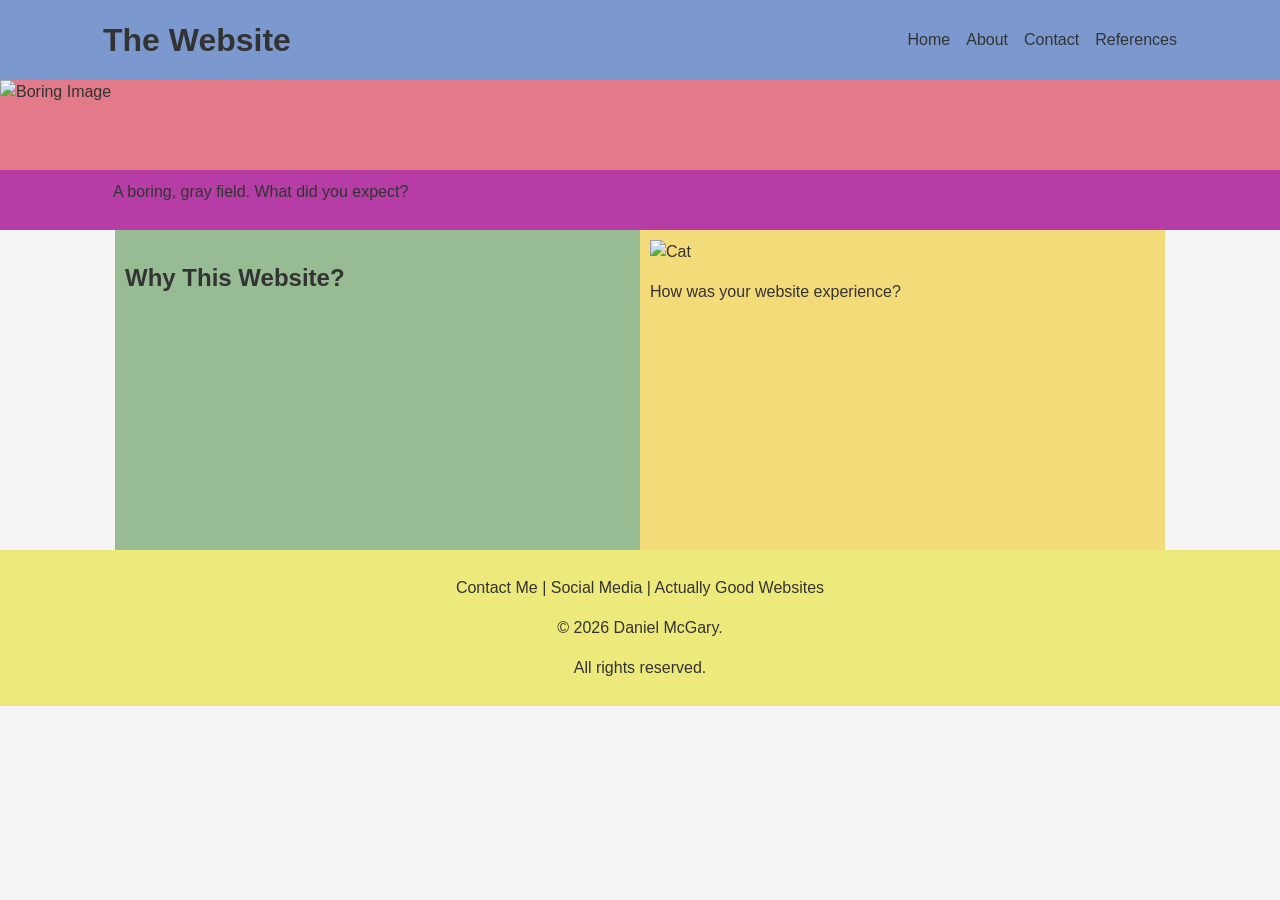
==== milestone5/index.html @ 15cccdc9 "adding milestone5 folder and contents, no changes to content from milestone4" ====
<!DOCTYPE html>
<html lang="en">

<head>
    <meta charset="UTF-8">
    <meta name="viewport" content="width=device-width, initial-scale=1.0">
    <title>The Website</title>
    <link rel="stylesheet" href="style.css">
</head>

<body>
    <header>
        <h1>The Website</h1>
        <nav id="main-nav">
            <ul>
                <li><a href="index.html">Home</a></li>
                <li><a href="about.html">About</a></li>
                <li><a href="contact.html">Contact</a></li>
                <li><a href="references.html">References</a></li>
            </ul>
        </nav>
    </header>
    <div class="boring-pic">
        <figure>
            <img src="boring-image.jpg" alt="Boring Image">
            <figcaption class="boring-pic-description">A boring, gray field. What did you expect?</figcaption>
        </figure>
    </div>
    <main class="main-content">
        <h2>Why This Website?</h2>
        <p></p>
        <!--more will be added here later for body picture and interactable elements-->
    </main>
    <aside class="additional-details">
        <img src="cat.jpg" alt="Cat">
        <p>How was your website experience?</p>
    </aside>
    <footer>
        <p>Contact Me | Social Media | Actually Good Websites</p>
        <p>&copy; 2026 Daniel McGary.</p>
        <p>All rights reserved.</p>
    </footer>
</body>

</html>
---- milestone5/style.css ----
/*root rule here if needed*/

html {
    /*
    font-family: Arial, Helvetica, sans-serif;
    font-size: 16px;
    line-height: 1.5;
    color: #333;
    background-color: #f5f5f5;
    */
    scroll-behavior: smooth;
}

body {
    display: grid;
    grid-template-columns: minmax(0px, 1fr) repeat(6, minmax(0, 175px)) minmax(0px, 1fr);
    column-gap: 0;
    margin: 0;
    padding-left: 103px;
    padding-right: 103px;
    font-family: Arial, Helvetica, sans-serif;
    font-size: 16px;
    line-height: 1.5;
    color: #333;
    background-color: #f5f5f5;
}

header {
    grid-column: 1 / -1;
    display: flex;
    align-items: center;
    justify-content: space-between;
    background-color: #023EA880;
    margin-left: -103px;
    margin-right: -103px;
    padding: 10px 103px;
    text-align: left;
    min-height: 60px;
}

h1 {
    margin: 0;
}

nav {
    padding: 0;
}

nav ul {
    display: flex;
    flex-wrap: wrap;
    gap: 1rem;
    margin: 0;
    padding: 0;
    list-style: none;
}

nav a {
    color: inherit;
    text-decoration: none;
}


.boring-pic {
    grid-column: 1 / -1;
    display: flex;
    margin-left: -103px;
    margin-right: -103px;
    background-color: #D1001F80;
    min-height: 150px;
}

.boring-pic figure {
    display: flex;
    flex: 1;
    flex-direction: column;
    margin: 0;
}

.boring-pic-description {
    margin-top: auto;
    padding: 10px 113px;
    background-color: #8A00C280;
    min-height: 40px;
    text-align: left;
}

.main-content {
    grid-column: 2 / 5;
    background-color: #3B813280;
    min-height: 300px;
    padding: 10px;
}

.additional-details {
    grid-column: 5 / 8;
    background-color: #F2C10080;
    min-height: 300px;
    padding: 10px;
}

footer {
    grid-column: 1 / -1;
    background-color: #E5DE0080;
    margin-left: -103px;
    margin-right: -103px;
    padding: 10px 103px;
    text-align: center;
    min-height: 50px;
}
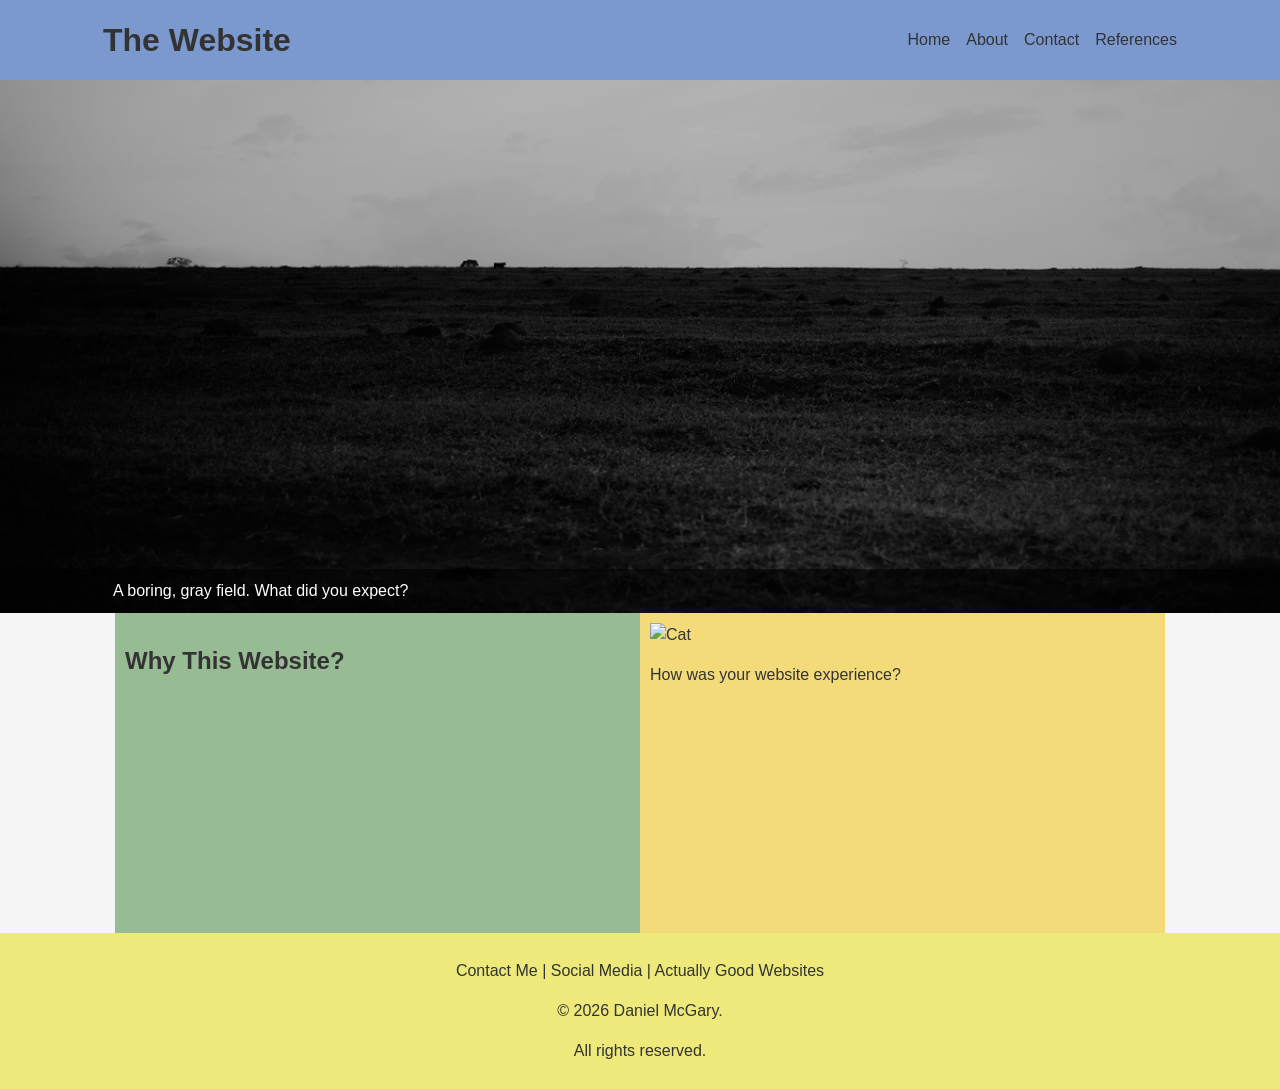
==== commit 8f3a8bb4: "added hero image and merged figcaption with it at 60% opacity" ====
--- a/milestone5/index.html
+++ b/milestone5/index.html
@@ -22,7 +22,7 @@
     </header>
     <div class="boring-pic">
         <figure>
-            <img src="boring-image.jpg" alt="Boring Image">
+            <img src="Hero Image.png" alt="Boring Image">
             <figcaption class="boring-pic-description">A boring, gray field. What did you expect?</figcaption>
         </figure>
     </div>
--- a/milestone5/style.css
+++ b/milestone5/style.css
@@ -1,13 +1,11 @@
 /*root rule here if needed*/
 
 html {
-    /*
     font-family: Arial, Helvetica, sans-serif;
     font-size: 16px;
     line-height: 1.5;
     color: #333;
     background-color: #f5f5f5;
-    */
     scroll-behavior: smooth;
 }
 
@@ -63,24 +61,38 @@
 
 .boring-pic {
     grid-column: 1 / -1;
-    display: flex;
+    display: grid;
     margin-left: -103px;
     margin-right: -103px;
-    background-color: #D1001F80;
+    /*background-color: #D1001F80;*/
     min-height: 150px;
 }
 
 .boring-pic figure {
     display: flex;
+    width: 100%;
     flex: 1;
     flex-direction: column;
     margin: 0;
+    position: relative;
+}
+
+.boring-pic img {
+    display: block;
+    width: 100%;
+    height: auto;
 }
 
 .boring-pic-description {
     margin-top: auto;
     padding: 10px 113px;
-    background-color: #8A00C280;
+    position: absolute;
+    bottom: 0;
+    left: 0;
+    width: 100%;
+    box-sizing: border-box;
+    background-color: rgba(0, 0, 0, 0.6);
+    color: #ffffff;
     min-height: 40px;
     text-align: left;
 }
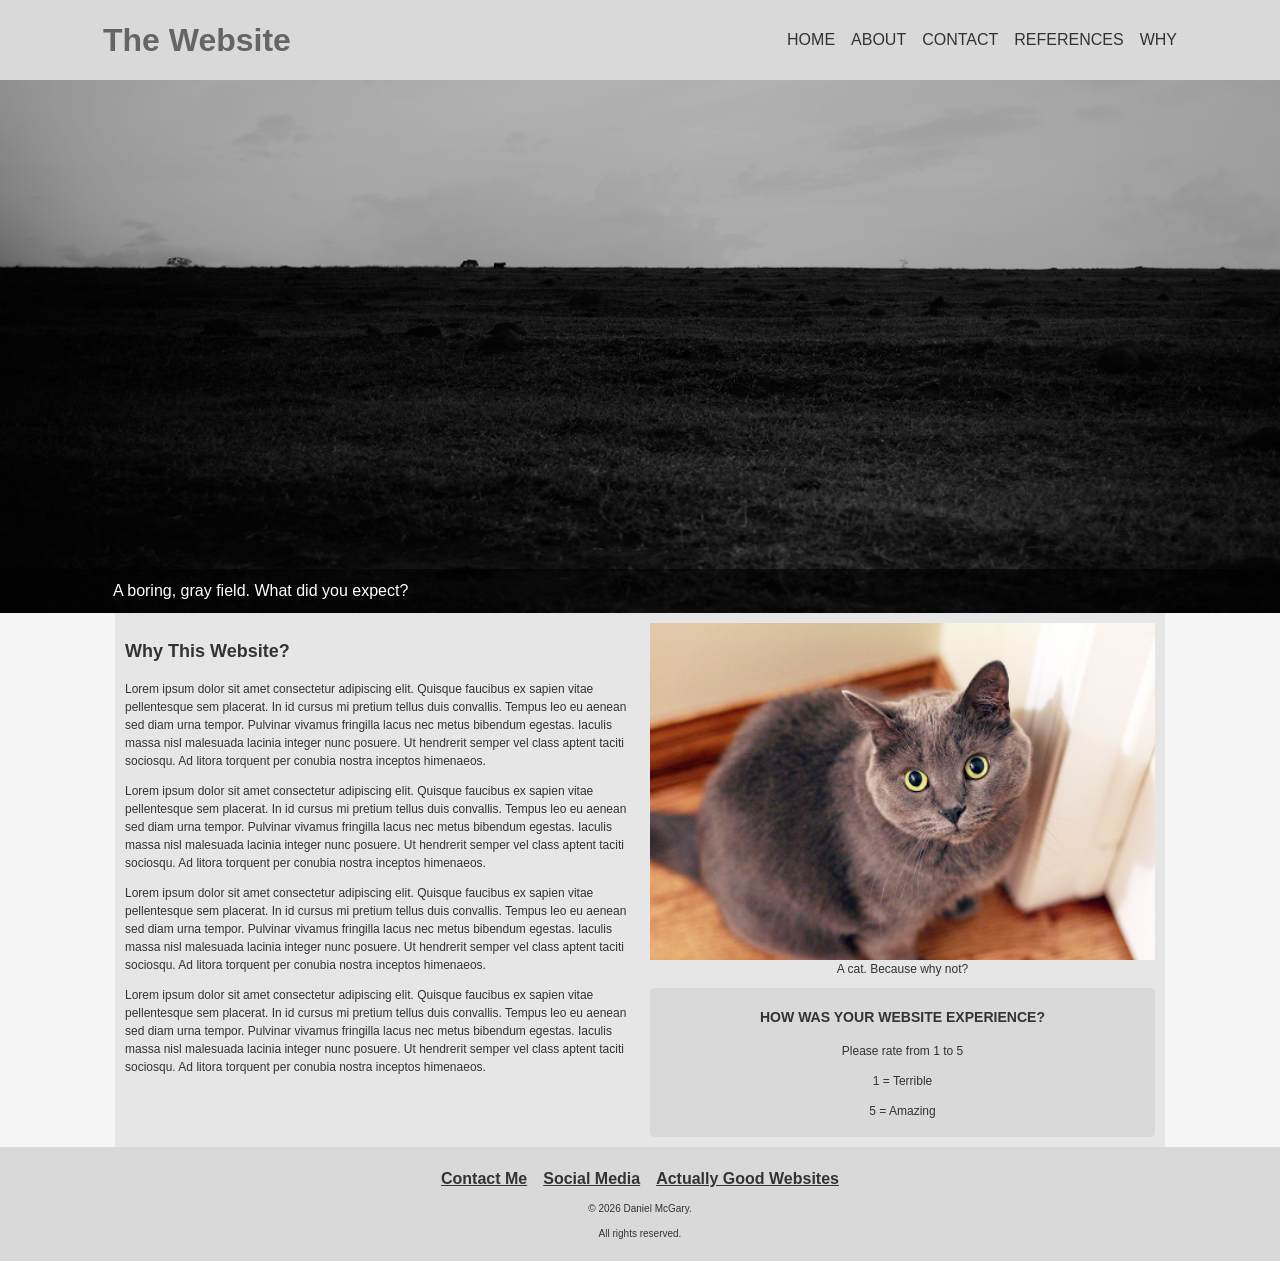
==== commit 50f2764f: "added most of content for main section and fleshed out footer" ====
--- a/milestone5/index.html
+++ b/milestone5/index.html
@@ -13,10 +13,11 @@
         <h1>The Website</h1>
         <nav id="main-nav">
             <ul>
-                <li><a href="index.html">Home</a></li>
-                <li><a href="about.html">About</a></li>
-                <li><a href="contact.html">Contact</a></li>
-                <li><a href="references.html">References</a></li>
+                <li><a href="index.html">HOME</a></li>
+                <li><a href="about.html">ABOUT</a></li>
+                <li><a href="contact.html">CONTACT</a></li>
+                <li><a href="references.html">REFERENCES</a></li>
+                <li><a href="why.html">WHY</a></li>
             </ul>
         </nav>
     </header>
@@ -28,15 +29,38 @@
     </div>
     <main class="main-content">
         <h2>Why This Website?</h2>
-        <p></p>
-        <!--more will be added here later for body picture and interactable elements-->
+        <p>Lorem ipsum dolor sit amet consectetur adipiscing elit. Quisque faucibus ex sapien vitae pellentesque sem placerat. In id cursus mi pretium tellus duis convallis. Tempus leo eu aenean sed diam urna tempor. Pulvinar vivamus fringilla lacus nec metus bibendum egestas. Iaculis massa nisl malesuada lacinia integer nunc posuere. Ut hendrerit semper vel class aptent taciti sociosqu. Ad litora torquent per conubia nostra inceptos himenaeos.
+</p>
+        <p>Lorem ipsum dolor sit amet consectetur adipiscing elit. Quisque faucibus ex sapien vitae pellentesque sem placerat. In id cursus mi pretium tellus duis convallis. Tempus leo eu aenean sed diam urna tempor. Pulvinar vivamus fringilla lacus nec metus bibendum egestas. Iaculis massa nisl malesuada lacinia integer nunc posuere. Ut hendrerit semper vel class aptent taciti sociosqu. Ad litora torquent per conubia nostra inceptos himenaeos.
+</p>
+        <p>Lorem ipsum dolor sit amet consectetur adipiscing elit. Quisque faucibus ex sapien vitae pellentesque sem placerat. In id cursus mi pretium tellus duis convallis. Tempus leo eu aenean sed diam urna tempor. Pulvinar vivamus fringilla lacus nec metus bibendum egestas. Iaculis massa nisl malesuada lacinia integer nunc posuere. Ut hendrerit semper vel class aptent taciti sociosqu. Ad litora torquent per conubia nostra inceptos himenaeos.
+</p>
+        <p>Lorem ipsum dolor sit amet consectetur adipiscing elit. Quisque faucibus ex sapien vitae pellentesque sem placerat. In id cursus mi pretium tellus duis convallis. Tempus leo eu aenean sed diam urna tempor. Pulvinar vivamus fringilla lacus nec metus bibendum egestas. Iaculis massa nisl malesuada lacinia integer nunc posuere. Ut hendrerit semper vel class aptent taciti sociosqu. Ad litora torquent per conubia nostra inceptos himenaeos.</p>
+
     </main>
     <aside class="additional-details">
-        <img src="cat.jpg" alt="Cat">
-        <p>How was your website experience?</p>
+        <img src="cat_image.png" alt="Cat">
+        <figcaption class="cat-image-description">A cat. Because why not?</figcaption>
+        <div class="feedback">
+            <h3>HOW WAS YOUR WEBSITE EXPERIENCE?</h3>
+            <p>Please rate from 1 to 5</p>
+            <p>1 = Terrible</p>
+            <!--
+            <p>2 = Bad</p>
+            <p>3 = Average</p>
+            <p>4 = Good</p>
+            -->
+            <p>5 = Amazing</p>
+        </div>
     </aside>
     <footer>
-        <p>Contact Me | Social Media | Actually Good Websites</p>
+        <nav class="footer-links" aria-label="Footer">
+            <ul>
+                <li><a href="contact.html">Contact Me</a></li>
+                <li><a href="#">Social Media</a></li>
+                <li><a href="references.html">Actually Good Websites</a></li>
+            </ul>
+        </nav>
         <p>&copy; 2026 Daniel McGary.</p>
         <p>All rights reserved.</p>
     </footer>
--- a/milestone5/style.css
+++ b/milestone5/style.css
@@ -28,7 +28,7 @@
     display: flex;
     align-items: center;
     justify-content: space-between;
-    background-color: #023EA880;
+    background-color: #D9D9D9;
     margin-left: -103px;
     margin-right: -103px;
     padding: 10px 103px;
@@ -38,6 +38,7 @@
 
 h1 {
     margin: 0;
+    color: #656565;
 }
 
 nav {
@@ -99,24 +100,62 @@
 
 .main-content {
     grid-column: 2 / 5;
-    background-color: #3B813280;
+    background-color: #00000010;
+    min-height: 300px;
+    padding: 10px;
+    font-size: 12px;
+}
+
+.additional-details {
+    grid-column: 5 / 8;
+    background-color: #00000010;
     min-height: 300px;
     padding: 10px;
 }
 
-.additional-details {
-    grid-column: 5 / 8;
-    background-color: #F2C10080;
-    min-height: 300px;
-    padding: 10px;
+.additional-details img {
+    display: block;
+    width: 100%;
+    height: auto;
+}
+
+.additional-details figcaption {
+    text-align: center;
+    font-size: 12px;
+    color: #333;
+}
+
+.additional-details .feedback {
+    margin-top: 10px;
+    text-align: center;
+    background-color: #D9D9D9;
+    padding: 5px;
+    border-radius: 5px;
+    font-size: 12px;
 }
 
 footer {
     grid-column: 1 / -1;
-    background-color: #E5DE0080;
+    background-color: #D9D9D9;
     margin-left: -103px;
     margin-right: -103px;
     padding: 10px 103px;
     text-align: center;
     min-height: 50px;
+    font-size: 10px;
+}
+
+.footer-links {
+    margin-top: 10px;
+    font-size: 16px;
+    font-weight: bold;
+}
+
+.footer-links ul {
+    justify-content: center;
+}
+
+.footer-links a {
+    color: inherit;
+    text-decoration: underline;
 }
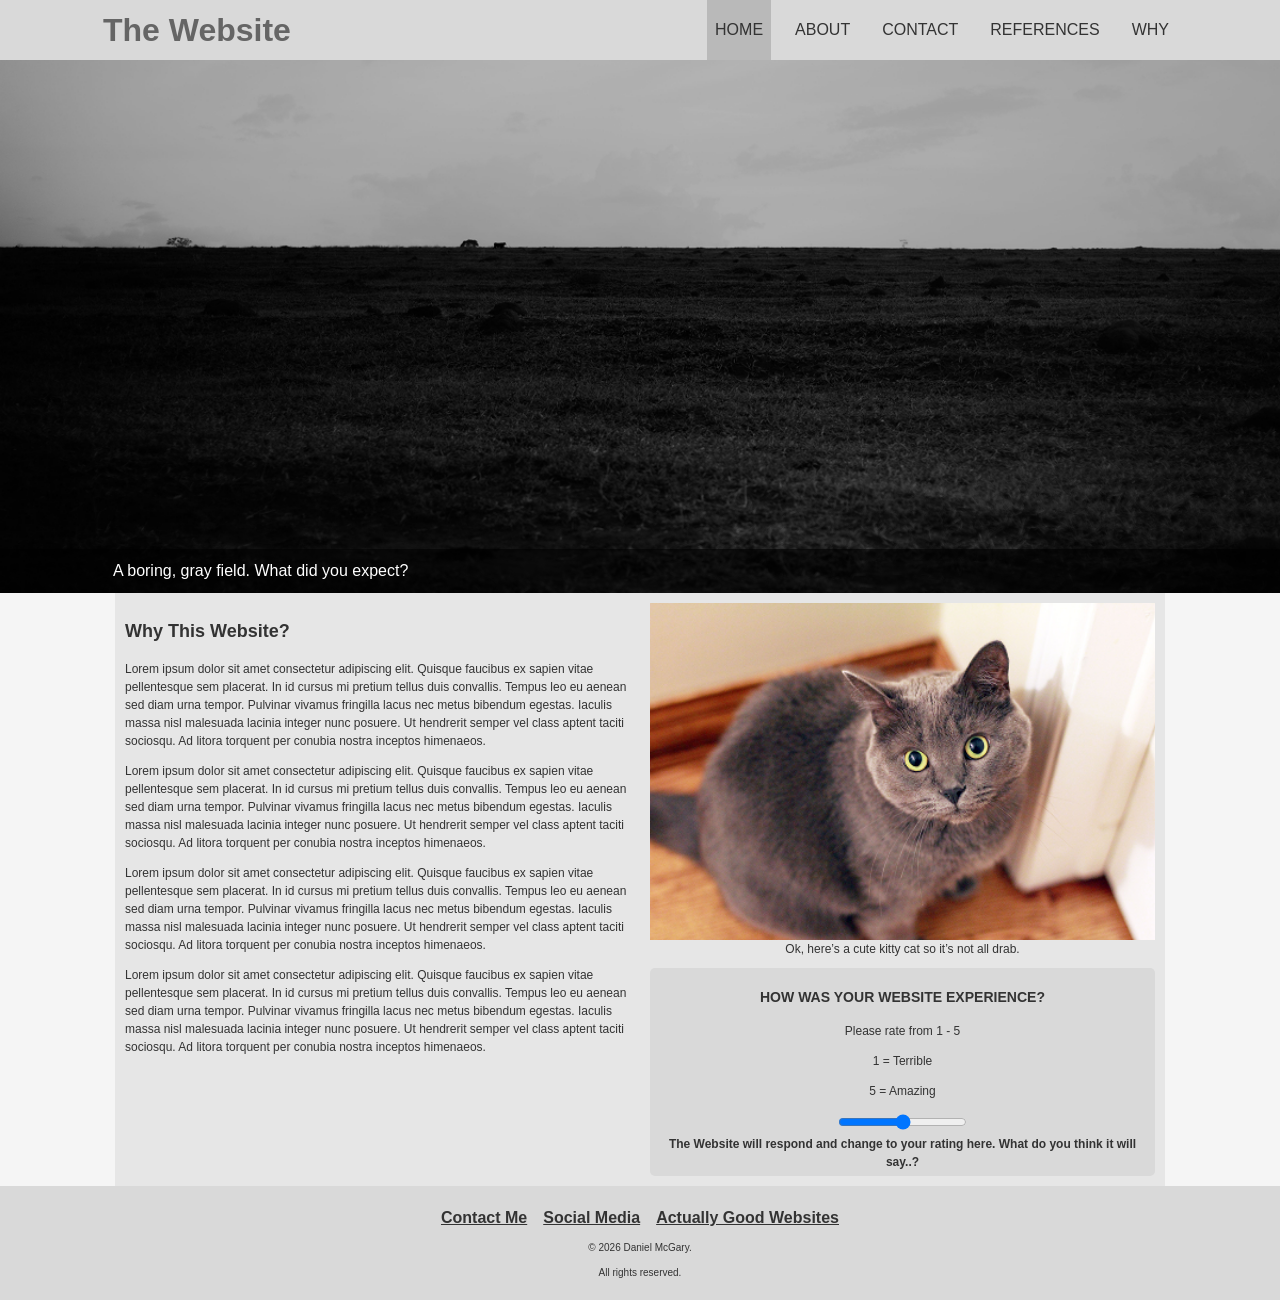
==== commit fc835a81: "added slidebar, feedback responses, and navbar highlight to indicate current site location." ====
--- a/milestone5/index.html
+++ b/milestone5/index.html
@@ -13,7 +13,7 @@
         <h1>The Website</h1>
         <nav id="main-nav">
             <ul>
-                <li><a href="index.html">HOME</a></li>
+                <li><a href="index.html" aria-current="page">HOME</a></li>
                 <li><a href="about.html">ABOUT</a></li>
                 <li><a href="contact.html">CONTACT</a></li>
                 <li><a href="references.html">REFERENCES</a></li>
@@ -40,17 +40,17 @@
     </main>
     <aside class="additional-details">
         <img src="cat_image.png" alt="Cat">
-        <figcaption class="cat-image-description">A cat. Because why not?</figcaption>
+        <figcaption class="cat-image-description">Ok, here’s a cute kitty cat so it’s not all drab.</figcaption>
         <div class="feedback">
             <h3>HOW WAS YOUR WEBSITE EXPERIENCE?</h3>
-            <p>Please rate from 1 to 5</p>
+            <p>Please rate from 1 - 5</p>
             <p>1 = Terrible</p>
-            <!--
-            <p>2 = Bad</p>
-            <p>3 = Average</p>
-            <p>4 = Good</p>
-            -->
             <p>5 = Amazing</p>
+            <input type="range" min="1" max="5" step="0.01" value="3" class="slider" id="experienceSlider"
+                aria-label="How was your website experience?" aria-valuetext="Average">
+            <p id="sliderValue" class="rating-response" aria-hidden="true">
+                <span id="ratingFrom">The Website will respond and change to your rating here. What do you think it will say..?</span><span id="ratingTo"></span>
+            </p>
         </div>
     </aside>
     <footer>
@@ -64,6 +64,65 @@
         <p>&copy; 2026 Daniel McGary.</p>
         <p>All rights reserved.</p>
     </footer>
+    <script>
+        const experienceSlider = document.getElementById("experienceSlider");
+        const ratingFrom = document.getElementById("ratingFrom");
+        const ratingTo = document.getElementById("ratingTo");
+        const ratings = ["Geez, that's a bit harsh. Was it really that bad?",
+        "Yeah, That's about what I expected. Now go touch grass or something.",
+        "You either didn't touch the slider or you really think this is the middle of the road. Ok, I guess?",
+        "Uhh, what? I mean, I guess that's a fair rating. Thanks for the feedback.",
+        "Wha- wh- why? I mean, thanks for the feedback, but I don't know what I did to deserve this. Sure, I guess."
+        ];
+
+        function updateRating() {
+            const value = Number(experienceSlider.value);
+            const lowerIndex = Math.floor(value) - 1;
+            const upperIndex = Math.min(lowerIndex + 1, ratings.length - 1);
+            const progress = value - Math.floor(value);
+
+            ratingFrom.textContent = ratings[lowerIndex];
+            ratingFrom.style.opacity = String(1 - progress);
+            ratingTo.textContent = ratings[upperIndex];
+            ratingTo.style.opacity = String(progress);
+
+            const response = lowerIndex === upperIndex || progress === 0
+                ? ratings[lowerIndex]
+                : `Between ${ratings[lowerIndex]} and ${ratings[upperIndex]}`;
+            experienceSlider.setAttribute("aria-valuetext", response);
+        }
+
+        function settleOnRating() {
+            experienceSlider.value = String(Math.round(Number(experienceSlider.value)));
+            updateRating();
+        }
+
+        experienceSlider.addEventListener("input", updateRating);
+        experienceSlider.addEventListener("change", settleOnRating);
+        experienceSlider.addEventListener("blur", settleOnRating);
+        experienceSlider.addEventListener("keydown", (event) => {
+            const direction = {
+                ArrowRight: 1,
+                ArrowUp: 1,
+                ArrowLeft: -1,
+                ArrowDown: -1,
+                PageUp: 1,
+                PageDown: -1
+            }[event.key];
+
+            if (direction !== undefined) {
+                event.preventDefault();
+                const nextRating = Math.max(1, Math.min(5, Math.round(Number(experienceSlider.value)) + direction));
+                experienceSlider.value = String(nextRating);
+                updateRating();
+            }
+        });
+        experienceSlider.addEventListener("keyup", (event) => {
+            if (event.key === "Home" || event.key === "End") {
+                settleOnRating();
+            }
+        });
+    </script>
 </body>
 
 </html>
--- a/milestone5/style.css
+++ b/milestone5/style.css
@@ -31,7 +31,7 @@
     background-color: #D9D9D9;
     margin-left: -103px;
     margin-right: -103px;
-    padding: 10px 103px;
+    padding: 0 103px;
     text-align: left;
     min-height: 60px;
 }
@@ -57,6 +57,31 @@
 nav a {
     color: inherit;
     text-decoration: none;
+}
+
+#main-nav {
+    align-self: stretch;
+}
+
+#main-nav ul {
+    height: 100%;
+    align-items: stretch;
+}
+
+#main-nav li {
+    display: flex;
+}
+
+#main-nav a {
+    display: flex;
+    height: 100%;
+    align-items: center;
+    padding: 0 8px;
+    box-sizing: border-box;
+}
+
+#main-nav a[aria-current="page"] {
+    background-color: rgba(0, 0, 0, 0.15);
 }
 
 
@@ -132,6 +157,22 @@
     padding: 5px;
     border-radius: 5px;
     font-size: 12px;
+}
+
+.rating-response {
+    position: relative;
+    min-height: 1.5em;
+    margin: 0;
+    font-weight: bold;
+}
+
+.rating-response span + span {
+    position: absolute;
+    inset: 0;
+}
+
+.rating-response span {
+    transition: opacity 120ms linear;
 }
 
 footer {
